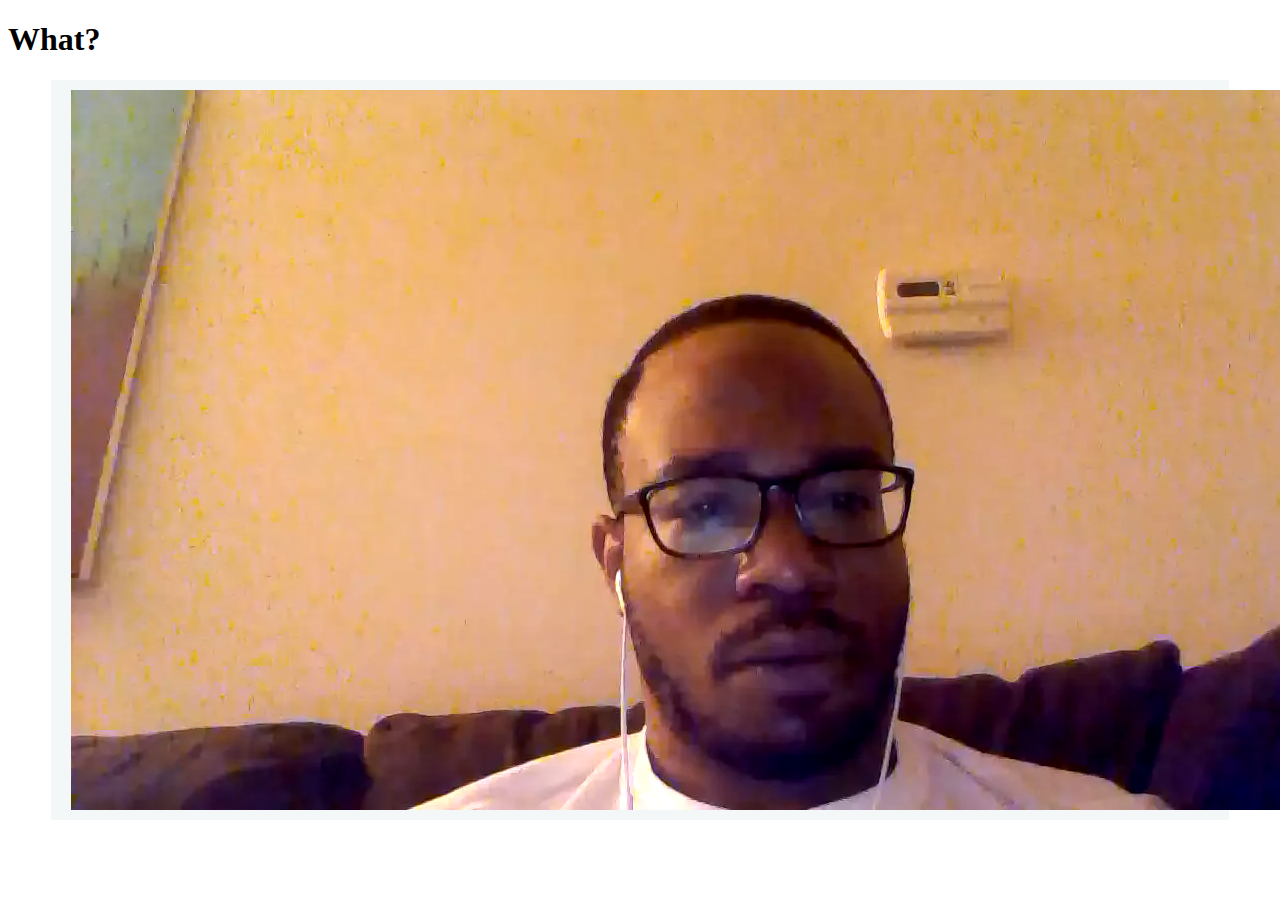
==== video/index.html @ e0889fb7 "Basic page with GIF-like .webm video embeded" ====
<!DOCTYPE html>
<html>
	<head>
		<meta charset="utf-8">
		<meta name="viewport" content="width=device-width, initial-scale=1.0">
		<link href="css/main.css" rel="stylesheet" type="text/css">
		<title>HTML Audio & Video</title>
	</head>
	<body>
		
		<h1>What?</h1>

		<div class="wrapper">
		
			<video src="img/surprise-silent.webm" type="video/webm" autoplay loop />
			<!-- Controls can be added by including the 'controls' keyword. The 'src' attribute of the 'video' element can be moved to a '<source src="" type=""/>' element within the 'video' element having a closing tag. This is relevant when needing to list video sources of different filetypes.  -->

		</div>

	</body>
</html>
---- video/css/main.css ----
/* Stylings for Audio/Video Page  */

.wrapper {
	max-width: 90%;
	margin: 10px auto;
	padding: 10px 20px;
    background: #f4f7f8;
}

video, audio {
    margin: 0 auto;
    display: block;
}
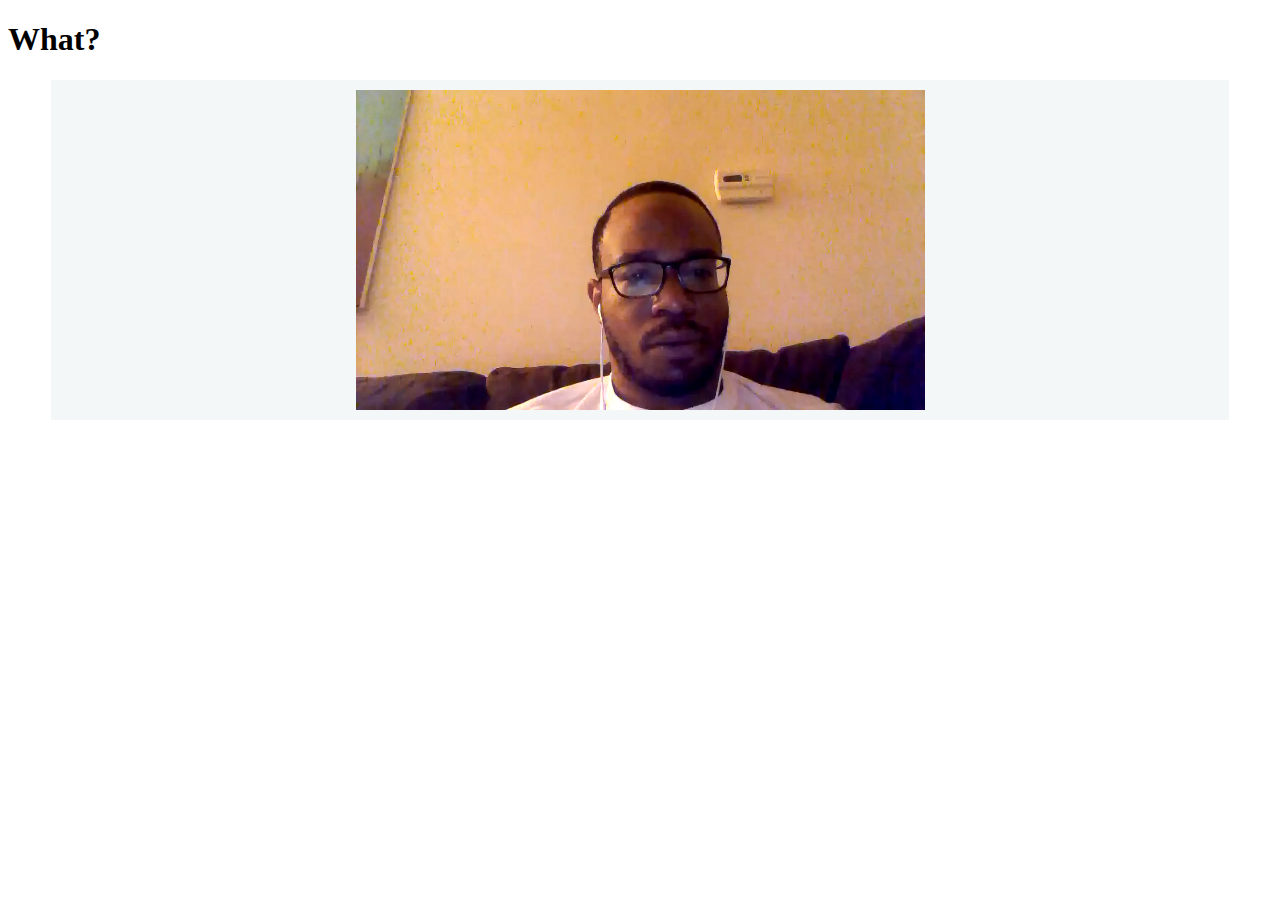
==== commit 40c1b08f: "Added captions to surprise.webm using surprise.vtt" ====
--- a/video/index.html
+++ b/video/index.html
@@ -12,7 +12,8 @@
 
 		<div class="wrapper">
 		
-			<video src="img/surprise-silent.webm" type="video/webm" autoplay loop />
+			<video src="img/surprise-silent.webm" type="video/webm" autoplay loop/>
+			<track label="confusion" kind="subtitles" srclng="en" src="surprise.vtt" default/>
 			<!-- Controls can be added by including the 'controls' keyword. The 'src' attribute of the 'video' element can be moved to a '<source src="" type=""/>' element within the 'video' element having a closing tag. This is relevant when needing to list video sources of different filetypes.  -->
 
 		</div>
--- a/video/css/main.css
+++ b/video/css/main.css
@@ -10,4 +10,5 @@
 video, audio {
     margin: 0 auto;
     display: block;
+    max-width: 50%;
 }
